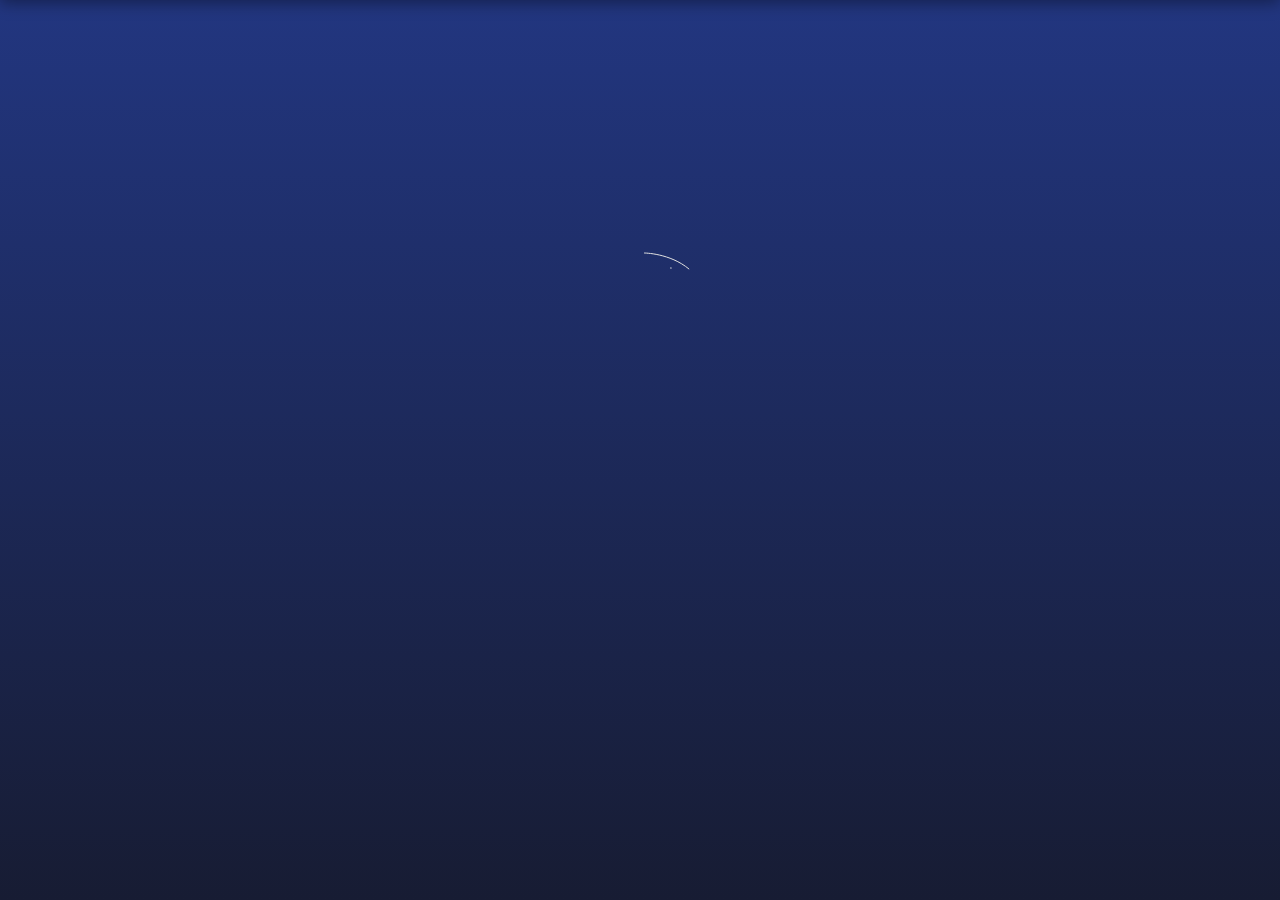
==== OfficialWebSite/index.html @ cde23b57 "aaa" ====
<!doctype html>
<html lang="en">
<head>
    <meta charset="UTF-8">

    <title>肌秘官方网站</title>
    <style></style>
    <link rel="stylesheet" href="css/main.css"/>
    <link rel="stylesheet" href="css/pages.css"/>
    <link rel="stylesheet" href="css/svg.css"/>
    <link rel="stylesheet" href="css/particles.css"/>
</head>
<body>
<div class='header'>
    <div class='hInnerC'>
        <div class='company'>
            <div><img src="img/logo.jpg" alt="" width="60" style='margin-top: 10px'/></div>
            <div class='title1'>肌秘</div>
            <div style='border-left: 1px solid #a1a1a1; margin-top:25px;height: 30px;'></div>
            <div class='title2'>用科学重新定义美丽</div>
        </div>
        <div class='options'>
            <div class='cur'>首页</div>
            <div>关于我们</div>
            <div>专业服务</div>
            <div>加入我们</div>
        </div>

    </div>
</div>
<!--装所有page的容器-->
<div id="container">
    <div class="pageSvg" id='particles-js'>
        <div class='Con'>
            <div class='imgDiv'><img src="img/logo.png"/></div>
            <div class='svgCon'></div>
        </div>
        <div class='jimiName'>JIMI 肌秘</div>
        <div class='svgBtn'>▼</div>
    </div>

    <!-- page0 -->
    <div class="page page0">
        <div class="eye">
            <!-- 除了眼睛图片 全部绝对定位 -->
            <img src="img/P1/P1_yanjing.png" alt="" width="320" class='eyeImg'/>
            <img src="img/P1/P1_vs.png" class='vs' width="42"/>
            <img src="img/P1/P1_pink.png" width="50" class='pink'/>
            <img src="img/P1/P1_orange.png" width="50" class='orange'/>
        </div>
        <div class='scroll'></div>
        <div class='title'>最好用的<span style='font-weight: bold;'>美妆对比神器</span></div>
        <div class='btnIOS btn' onclick='window.open("https://itunes.apple.com/us/app/id1074206874")'>
            <img src="img/P1/P1_apple.png"/>

            <div class="des">IOS版APP下载</div>
        </div>
        <div class='btnAZ btn'
             onclick='window.open("http://a.app.qq.com/o/simple.jsp?pkgname=com.jimi.skinsecret#opened")'>
            <img src="img/P1/P1_android.png"/>

            <div class="des">Android版APP下载</div>
        </div>
    </div>

    <!-- page1 -->
    <div class="page page1">
        <div class='bottle'>
            <img src="img/P2/P2_huazhuangpin.png" alt="" width='210'/>

            <div class='hoverArea'>
                <img src="img/P2/P2_angels.png" alt="" class='angels'/>

                <div class='scanBar'></div>
            </div>
        </div>
        <div class="cirsCon">
            <div class='circle'>
                <img src="img/P2/P2_1.png" alt=""/>

                <div class='title1'>护肤品</div>
                <div class='title2'>20万</div>
            </div>
            <div class='circle'>
                <img src="img/P2/P2_2.png" alt=""/>

                <div class='title1'>成分</div>
                <div class='title2'>15000</div>

            </div>
            <div class='circle'>
                <img src="img/P2/P2_3.png" alt=""/>

                <div class='title1'>原料</div>
                <div class='title2'>6000</div>

            </div>
        </div>
        <div class='title'>我们用数据诠释美丽</div>
    </div>
    <div class="page page2">
        <div class="table"></div>

        <!--<div class="light">-->
        <!--<img src="img/P3/P3_dengguang.png" alt=""/>-->
        <!--</div>-->
        <div class="lamp">
            <img src="img/P3/P3_taideng.png" alt=""/>
        </div>
        <div class="dashLine">
            <img src="img/P3/P3_xuxian.png" alt=""/>
        </div>
        <div class="pie">
            <img src="img/P3/P3_bingtu.png" alt=""/>
        </div>
        <div class="line3">
            <img src="img/P3/P3_jindutiao.png" alt=""/>
        </div>
        <div class="apple">
            <img src="img/P3/P3_apple.png" alt=""/>
        </div>
        <div class="az">
            <img src="img/P3/P3_android.png" alt=""/>
        </div>
        <div class="sdk">
            <img src="img/P3/P3_SDK.png" alt=""/>
        </div>

        <div class="pc">
            <img src="img/P3/P3_pcF.png" alt=""/>

            <div class='screen'>
                <div class="carousel"></div>
                <div class="carousel"></div>
                <div class='carBtn'></div>
            </div>

        </div>
        <div class="roof">
            <img src="img/P3/P3_wuyan.png" alt=""/>
        </div>


        <div class='title'>助力电商平台完善用户体验</div>
    </div>
    <div class="page page3">
        <div class="points">
            <img src="img/P4/P4_dian.png" width="1700" alt=""/>
        </div>
        <div class="title1">全网美妆达人<br>资讯数据中心</div>
        <div class="title2">爱 美</div>
        <div class="title3">看<span style='font-weight: bold;'>我们</span>就够了</div>
        <div class="btn1" onclick='javascript:;'>我要投稿</div>
    </div>

    <!-- 第五页是半页 -->
    <div class="page page4">
        <span class=txt>版权所有©2016-2017 Jimi.la 版权所有 沪ICP备15051069号</span>
    </div>
</div>

<!--右侧圆点 pof-->
<div id="circles">
    <ul>
        <li></li>
        <li></li>
        <li></li>
        <li></li>
    </ul>
</div>

<!--版心测试-->
<!--<div class='innerC'></div>-->


<script src='js/tool/jquery-1.8.3.min.js'></script>
<script src='js/tool/jquery.mousewheel.min.js'></script>
<script src='js/tool/jquery.easie.js'></script>
<script src='js/tool/velocity.min.js'></script>
<script src='js/tool/velocity.ui.js'></script>

<script src='js/module/header.js'></script>
<script>
    (function () {
        var header = new Header($('.header')[0], null);
        header.initCur(0)
        window.header = header;
    })()
</script>

<script src='js/tool/walkway.min.js'></script>
<script src='js/module/svgAppend.js'></script>

<script src='js/module/verticalScrollMagnifier-2.0.3.js'></script>
<script>
    (function () {
        var data = {
            title: ['生产国', '规格', '单价', '适应场景', '致痘性'],
            pro1: ['日本', '125ml', '￥220', '淡妆或防晒', '一般致痘性'],
            pro2: ['美国', '150ml', '￥180', '淡妆或防晒', '轻微致痘性'],
        };
        var vsm = window.vsm = new VerticalScrollMagnifier($('.page0 .scroll')[0], data, {
            height: 85,
            width: 400,
            circleMargin: 30
        });
        window.vsm = vsm;
    })()
</script>


<script src='js/index/index.js'></script>
<!--轮播整个框架 和出场入场有关的代码-->

<script src='js/tool/echartsBasic&Graph.min.js'></script>
<script src='js/index/page2.js'></script>
<!--与出场和入场无关的非组件动画 这里只有canvas-->

<script src='js/tool/particles.min.js'></script>
<script src='js/app/particlesAppend.js'></script>
<script>
    $(function () {
        $('body').css({'opacity':1});

    })
</script>
</body>
</html>
---- OfficialWebSite/css/main.css ----
* {
    padding: 0;
    margin: 0;
    text-decoration: none;
    list-style: none;
    -webkit-user-select: none;
    font-family: '微软雅黑';
}

body {
    overflow: hidden;
    opacity: 0;
}

.innerC {
    /*display: none;*/
    position: fixed;
    border: 1px solid #000;
    width: 1024px;
    height: 100%;
    margin: 0 auto;
    left: 50%;
    transform: translateX(-50%);
}

/*右面的圆*/
#circles {
    position: fixed;
    height: 70px;
    width: 15px;
    top: 50%;
    right: 3%;
}

#circles ul li {
    width: 8px;
    height: 8px;
    background-color: transparent;
    border: 1px solid #3881e0;
    margin: 0 auto 10px;
    transition: all 0.8s ease 0s;
    border-radius: 50%;
    cursor: pointer;
}

#circles ul li.cur {
    background-color: #3881e0;
}
---- OfficialWebSite/css/pages.css ----
/*容器*/
#container {
    position: absolute;
    width: 100%;
    height: 100%;
    top: 0;
    left: 0;
    /*box-sizing: border-box;*/
    /*border: 20px solid #000;*/
    /*overflow: hidden;*/
}

/*单页*/
.page {
    box-sizing: border-box;
    /*border: 1px solid #000;*/
    width: 100%;
    height: 100%;
    /*top:0;*/
    left: 0;
    overflow: hidden;
    position: absolute;
    perspective: 1000px;
}

/*我让page里所有的第一层div都居中*/
.page > div {
    position: absolute;
    top: 50%;
    left: 50%;
}

/**********************************************************************************************/
/*page0*/
.page0 {
    background: url("../img/P1/P1_BG.jpg") 100% 100%;
    background-size: cover;
}

.page0 .title {
    font: 45px '微软雅黑';
    transform: translateY(-150px);
    -webkit-transform: translateY(-150px);
    color: #3881e0;
}

.page0 .btn {
    border: 1px solid #3881e0;
    border-radius: 10px;
    width: 300px;
    height: 70px;
    text-align: center;
    cursor: pointer;
    padding: 15px;
    box-sizing: border-box;
    transition: box-shadow 0.2s ease;
    -webkit-transition: box-shadow 0.2s ease;
}

.page0 .btn:hover {
    box-shadow: inset 0px 0px 20px rgba(0, 0, 0, 0.18);
    border: 1px solid #4093ff;

}

.page0 .btnIOS {
    transform: translateX(75px) translateY(0px);
    -webkit-transform: translateX(75px) translateY(0px);
}

.page0 .btnAZ {
    transform: translateX(75px) translateY(100px);
    -webkit-transform: translateX(75px) translateY(100px);
}

.page0 .btn img {
    float: left;
    display: block;
    margin: -3px 0 0 7px;
}

.page0 .btn .des {
    /*box-sizing: border-box;*/
    /*padding-left: 5px;*/
    font: 20px '微软雅黑';
    width: 75%;
    float: right;
    height: 100%;
    /*height-2*padding  70-2*10*/
    line-height: 40px;
    color: #3881e0;
    border-left: 1px solid #3881e0;
}

.page0 .eye {
    /*border: 1px solid #000;*/
    transform: translateX(-459px) translateY(-236px);
    -webkit-transform: translateX(-459px) translateY(-236px);
}

.page0 .vs {
    position: absolute;
    left: 50%;
    top: 50%;
    transform: translateX(-50%) translateY(-50%);
    -webkit-transform: translateX(-50%) translateY(-50%);
}

.page0 .pink {
    position: absolute;
    left: 28%;
    top: 15%;
    transform: translateX(-50%);
    -webkit-transform: translateX(-50%);
}

.page0 .orange {
    position: absolute;
    left: 72%;
    top: 15%;
    transform: translateX(-50%);
    -webkit-transform: translateX(-50%);
}

/*滚轮插件*/
.page0 .scroll {
    transform: translateX(-500px) translateY(-110px);
    -webkit-transform: translateX(-500px) translateY(-110px);
}

/**********************************************************************************************/
/*page1 第二页*/
.page1 {
    background: url("../img/P2/P2_beijing.png") 100% 100%;
    background-size: cover;
}

.page1 .bottle {
    transform: translateX(-460px) translateY(-200px);
    -webkit-transform: translateX(-460px) translateY(-200px);
}

.page1 .bottle .hoverArea {
    width: 220px;
    height: 220px;
    position: absolute;
    /*border: 1px solid #000;*/
    transform: translateX(-50%);
    -webkit-transform: translateX(-50%);
    left: 50%;
    bottom: -10px;
    opacity: 0;
    background: rgba(105, 105, 105, 0.1);
}

/*四个顶角*/
.page1 .bottle .hoverArea .angels {
    transform: translateX(-50%);
    -webkit-transform: translateX(-50%);
    left: 50%;
    bottom: -10px;
    position: absolute;
    width: 240px;
}

.page1 .bottle .hoverArea .scanBar {
    position: absolute;
    transform: translateX(-50%);
    -webkit-transform: translateX(-50%);
    left: 50%;
    width: 120%;
    height: 5px;
    background-color: rgba(56, 129, 224, 1);
    border-radius: 2px;

    /*top才是scanBar移动的核心*/
    top: 20%;

    -webkit-filter: blur(3px);
    -moz-filter: blur(3px);
    -o-filter: blur(3px);
    -ms-filter: blur(3px);
    filter: blur(3px);

}

.page1 .cirsCon {
    /*border: 1px solid #000;*/
    transform: translateX(-160px) translateY(-180px);
    -webkit-transform: translateX(-160px) translateY(-180px);
    width: 800px;
}

.page1 .cirsCon .circle {
    display: inline-block;
    width: 180px;
    height: 180px;
    border: 1px solid #3881e0;
    border-radius: 50%;
    margin-right: 40px;
    transition: all 0.4s ease;
    -webkit-transition: all 0.4s ease;
    background-color: white;
    text-align: center;
    box-sizing: border-box;
    padding: 20px;
    cursor: pointer;
}

.page1 .cirsCon .circle:hover {
    /*box-shadow: 0px 0px 10px rgb(63, 103, 200);*/
    box-shadow: inset 0px 0px 20px rgba(0, 0, 0, 0.18);
    border: 1px solid #4093ff;
}

.page1 .cirsCon .circle img {
    display: block;
    height: 40%;
    /*border: 1px solid #000;*/
    margin: 0 auto;
}

.page1 .cirsCon .circle .title1 {
    font: 20px '微软雅黑';
    color: #3881e0;
    margin: 8px auto;

}

.page1 .cirsCon .circle .title2 {
    font: 30px '微软雅黑';
    color: #3881e0;
    font-weight: bold;
}

/*文字*/
.page1 .title {
    font: 45px '微软雅黑';
    font-weight: bold;
    transform: translateX(-40px) translateY(80px);
    -webkit-transform: translateX(-40px) translateY(80px);
    color: #3881e0;
}

/**********************************************************************************************/
/*page2 第三页*/
.page2 {
    background: url("../img/P3/P3_beijing.png") 100% 100%;
    background-size: cover;
}

.page2 .table {
    left: 0;
    width: 100%;
    height: 20px;
    background-color: #858585;
    transform: translateY(230px);
    -webkit-transform: translateY(230px);
    box-shadow: 2px 5px 20px rgba(0, 0, 0, 0.6);
}

.page2 .roof {
    transform: translateX(-365px) translateY(-82px);
    -webkit-transform: translateX(-365px) translateY(-82px);
    position: absolute;
}

.page2 .pc {
    transform: translateX(-350px) translateY(-82px);
    -webkit-transform: translateX(-350px) translateY(-82px);
    position: absolute;
}

.page2 .screen {
    /*border: 1px solid red;*/
    width: 414px;
    height: 180px;
    top: 62px;
    left: 47px;
    position: absolute;
    /*background: #3881e0;*/
    overflow: hidden;
    background-color: white;

}

.page2 .screen .carBtn {
    position: absolute;
    border-radius: 50%;
    background-color: black;
    background: url("../img/logo.jpg") 100% 100% no-repeat;
    background-size: contain;
    height: 25px;
    width: 25px;
    right: 10px;
    bottom: 10px;
    cursor: pointer;
    border: 1px solid #e7e7e7;
    /*transition:box-shadow 2s ease ;*/
    animation: shining 2s ease-in-out 0s infinite alternate;
    -webkit-animation: shining 2s ease-in-out 0s infinite alternate;
}

@keyframes shining {
    from {
        box-shadow: 0px 0px 15px rgba(64, 147, 255, 1);
    }
    to {
        box-shadow: 0px 0px 0px rgba(64, 147, 255, 1);
    }
}

.page2 .carousel {
    /*display: none;*/
    position: absolute;
    /*border: 1px solid red;*/
    top: 0;
    left: 0;
    width: 100%;
    height: 100%;
    background-color: white;
}

.page2 .lamp {
    transform: translateX(-512px) translateY(-176px);
    -webkit-transform: translateX(-512px) translateY(-176px);
}

.page2 .dashLine {
    transform: translateX(-46px) translateY(-132px);
    -webkit-transform: translateX(-46px) translateY(-132px);
}

.page2 .pie {
    transform: translateX(184px) translateY(-172px);
    -webkit-transform: translateX(184px) translateY(-172px);
}

.page2 .line3 {
    transform: translateX(334px) translateY(-2px);
    -webkit-transform: translateX(334px) translateY(-2px);
}

.page2 .apple {
    transform: translateX(184px) translateY(98px);
    -webkit-transform: translateX(184px) translateY(98px);
}

.page2 .az {
    transform: translateX(294px) translateY(98px);
    -webkit-transform: translateX(294px) translateY(98px);
}

.page2 .sdk {
    transform: translateX(164px) translateY(8px);
    -webkit-transform: translateX(164px) translateY(8px);
}

.page2 .title {
    font: 45px '微软雅黑';
    font-weight: bold;
    transform: translateX(-50%) translateY(-230px);
    -webkit-transform: translateX(-50%) translateY(-230px);
    color: #3881e0;
}

/*page3 第四页*/
.page3 {
    background: url("../img/P4/P4_dise.png") 100% 100%;
    background-size: cover;
}

.page3 .points {
    transform: translateX(-50%) translateY(-360px);
    -webkit-transform: translateX(-50%) translateY(-360px);
}

.page3 .title1 {
    transform: translateX(-50%) translateY(-170px);
    -webkit-transform: translateX(-50%) translateY(-170px);
    font-size: 35px;
    color: #3881e0;
    text-shadow: 5px 5px 20px rgba(0, 0, 0, 0.2);

}

.page3 .title2 {
    transform: translateX(-50%) translateY(-70px);
    -webkit-transform: translateX(-50%) translateY(-70px);
    font-size: 70px;
    font-weight: bold;
    color: #faa4bf;
    text-shadow: 5px 5px 20px rgba(0, 0, 0, 0.2);

}

.page3 .title3 {
    transform: translateX(-50%) translateY(40px);
    -webkit-transform: translateX(-50%) translateY(40px);
    color: #3881e0;
    font-size: 50px;
}

.page3 .btn1 {
    transform: translateX(-50%) translateY(140px);
    -webkit-transform: translateX(-50%) translateY(140px);
    color: white;
    background-color: #3881e0;
    box-sizing: border-box;
    padding: 8px 30px;
    border-radius: 10px;
    font-size: 20px;
    box-shadow: 5px 5px 20px rgba(0, 0, 0, 0.4);
    cursor: pointer;

}

/*page4 第五页*/
.page4 .txt {
    display: block;
    margin: 50px auto;
    color: #8e8e8e;
    width: 440px;
}
---- OfficialWebSite/css/svg.css ----
.pageSvg{
    width: 100%;
    height: 100%;
    top:0;
    left: 0;
    position: absolute;
    /*border: 10px solid #000;*/
    z-index: 2;
    background-color: white;
}

path, line, polyline {
    stroke: #e2e2e2;
    stroke-width: 1px;
    fill: transparent;
}

.pageSvg .path {
    position: absolute;
    display: none;
}

.pageSvg .imgDiv {
    position: absolute;
    left: -36px;
    top: -36px;
    opacity: 0;
}

.pageSvg .imgDiv img {
    width: 270px;
    opacity: 0.8;
}

.pageSvg .Con {
    /*border: 1px solid #000;*/
    position: absolute;
    width: 190px;
    height: 190px;
    top: 50%;
    left: 50%;
    -webkit-transform: translateX(-50%) translateY(-200px);
    -moz-transform: translateX(-50%) translateY(-200px);
    -ms-transform: translateX(-50%) translateY(-200px);
    transform: translateX(-50%) translateY(-200px);
}

.pageSvg .jimiName {
    position: absolute;
    width: 200px;
    font-size: 45px;
    top: 50%;
    left: 50%;
    -webkit-transform: translateX(-50%) translateY(90px);
    -moz-transform: translateX(-50%) translateY(90px);
    -ms-transform: translateX(-50%) translateY(90px);
    transform: translateX(-50%) translateY(90px);
    display: none;
    opacity: 0.8;
    color: #fff;
}

.pageSvg .svgBtn{
    position: absolute;
    text-align: center;
    font-size: 12px;
    /*border: 1px solid #000;*/
    background-color: #fff;
    color: #3881e0;
    opacity: 0.8;

    width: 30px;
    height: 30px;
    line-height: 30px;
    top: 50%;
    left: 50%;
    -webkit-transform: translateX(-50%) translateY(200px);
    -moz-transform: translateX(-50%) translateY(200px);
    -ms-transform: translateX(-50%) translateY(200px);
    transform: translateX(-50%) translateY(200px);
    cursor: pointer;
    border-radius: 50%;
    display: none;

}
---- OfficialWebSite/css/particles.css ----
#particles-js {

    background-image:-webkit-linear-gradient(to top, #171c33, #223680);
    background-image:linear-gradient(to top, #171c33, #223680);
}

#particles-js canvas {
    display: block;
    vertical-align: bottom;
}
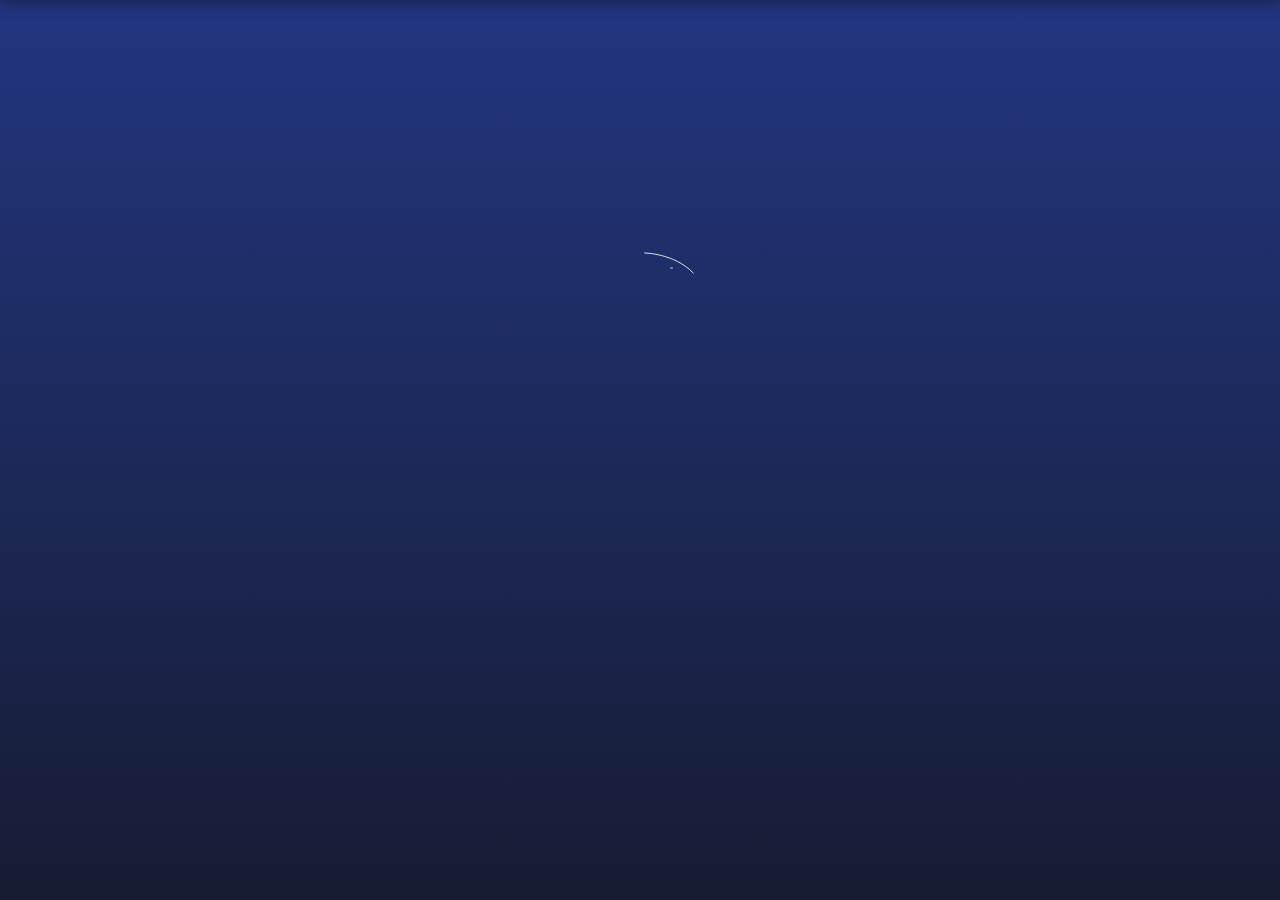
==== commit c4980f83: "aaa" ====
--- a/OfficialWebSite/index.html
+++ b/OfficialWebSite/index.html
@@ -2,7 +2,8 @@
 <html lang="en">
 <head>
     <meta charset="UTF-8">
-
+    <meta name="viewport"
+          content="width=device-width,initial-scale=1.0,maximum-scale=1.0,minimum-scale=1.0,user-scalable=no">
     <title>肌秘官方网站</title>
     <style></style>
     <link rel="stylesheet" href="css/main.css"/>
@@ -174,6 +175,9 @@
 
 
 <script src='js/tool/jquery-1.8.3.min.js'></script>
+<script src='js/app/downloadAppend.js'></script>
+
+
 <script src='js/tool/jquery.mousewheel.min.js'></script>
 <script src='js/tool/jquery.easie.js'></script>
 <script src='js/tool/velocity.min.js'></script>
@@ -182,7 +186,7 @@
 <script src='js/module/header.js'></script>
 <script>
     (function () {
-        var header = new Header($('.header')[0], null);
+        var header = new Header('.header', null);
         header.initCur(0)
         window.header = header;
     })()
@@ -199,7 +203,7 @@
             pro1: ['日本', '125ml', '￥220', '淡妆或防晒', '一般致痘性'],
             pro2: ['美国', '150ml', '￥180', '淡妆或防晒', '轻微致痘性'],
         };
-        var vsm = window.vsm = new VerticalScrollMagnifier($('.page0 .scroll')[0], data, {
+        var vsm = new VerticalScrollMagnifier('.page0 .scroll', data, {
             height: 85,
             width: 400,
             circleMargin: 30
@@ -220,8 +224,7 @@
 <script src='js/app/particlesAppend.js'></script>
 <script>
     $(function () {
-        $('body').css({'opacity':1});
-
+        $('body').css({'opacity': 1});
     })
 </script>
 </body>
--- a/OfficialWebSite/css/particles.css
+++ b/OfficialWebSite/css/particles.css
@@ -1,5 +1,5 @@
 #particles-js {
-
+	background-color: #223680;
     background-image:-webkit-linear-gradient(to top, #171c33, #223680);
     background-image:linear-gradient(to top, #171c33, #223680);
 }
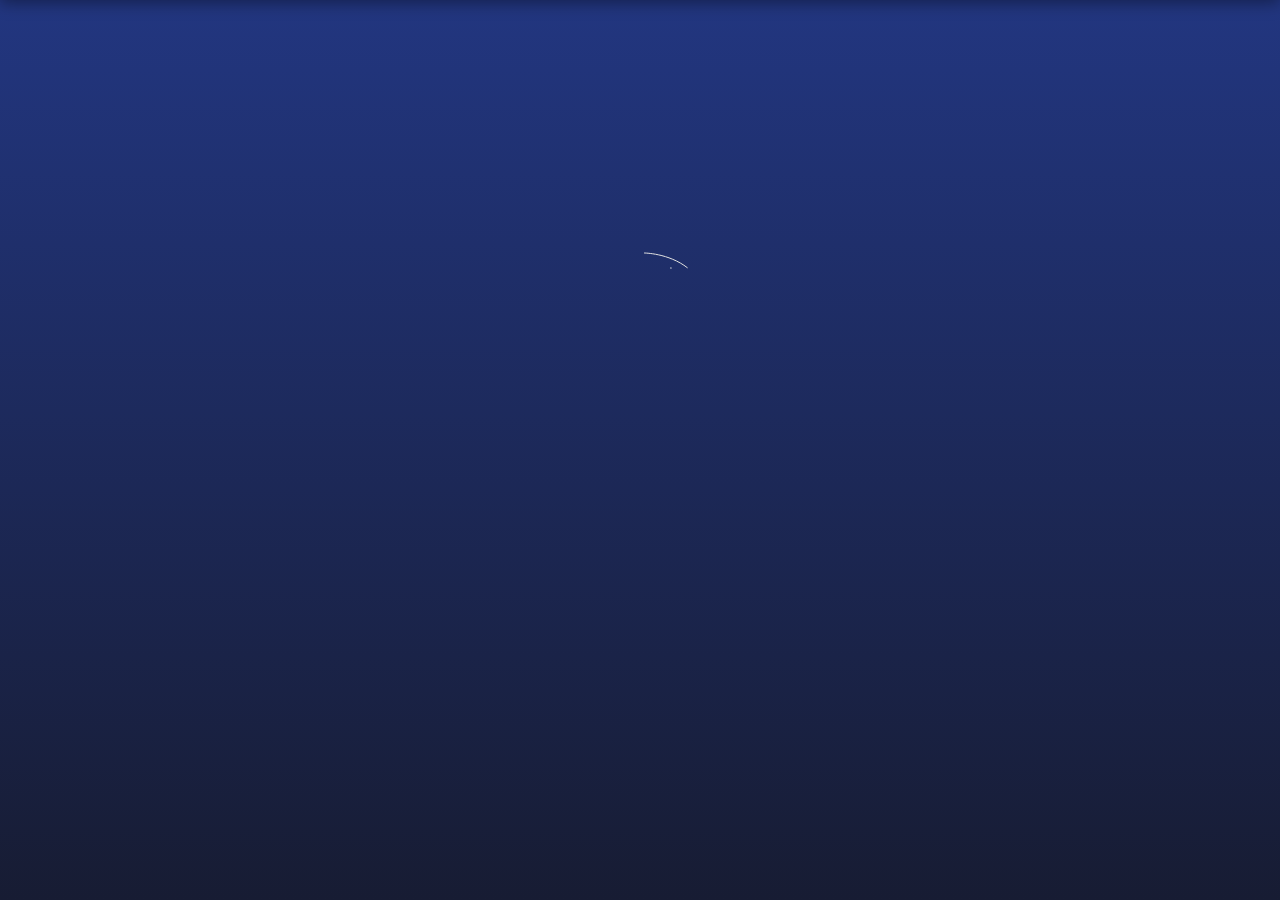
==== commit bbd7a7d1: "aaa" ====
--- a/OfficialWebSite/index.html
+++ b/OfficialWebSite/index.html
@@ -50,7 +50,7 @@
             <img src="img/P1/P1_orange.png" width="50" class='orange'/>
         </div>
         <div class='scroll'></div>
-        <div class='title'>最好用的<span style='font-weight: bold;'>美妆对比神器</span></div>
+        <div class='title'>最好用的<span style='font-weight: bold;'>美妆分析神器</span></div>
         <div class='btnIOS btn' onclick='window.open("https://itunes.apple.com/us/app/id1074206874")'>
             <img src="img/P1/P1_apple.png"/>
 
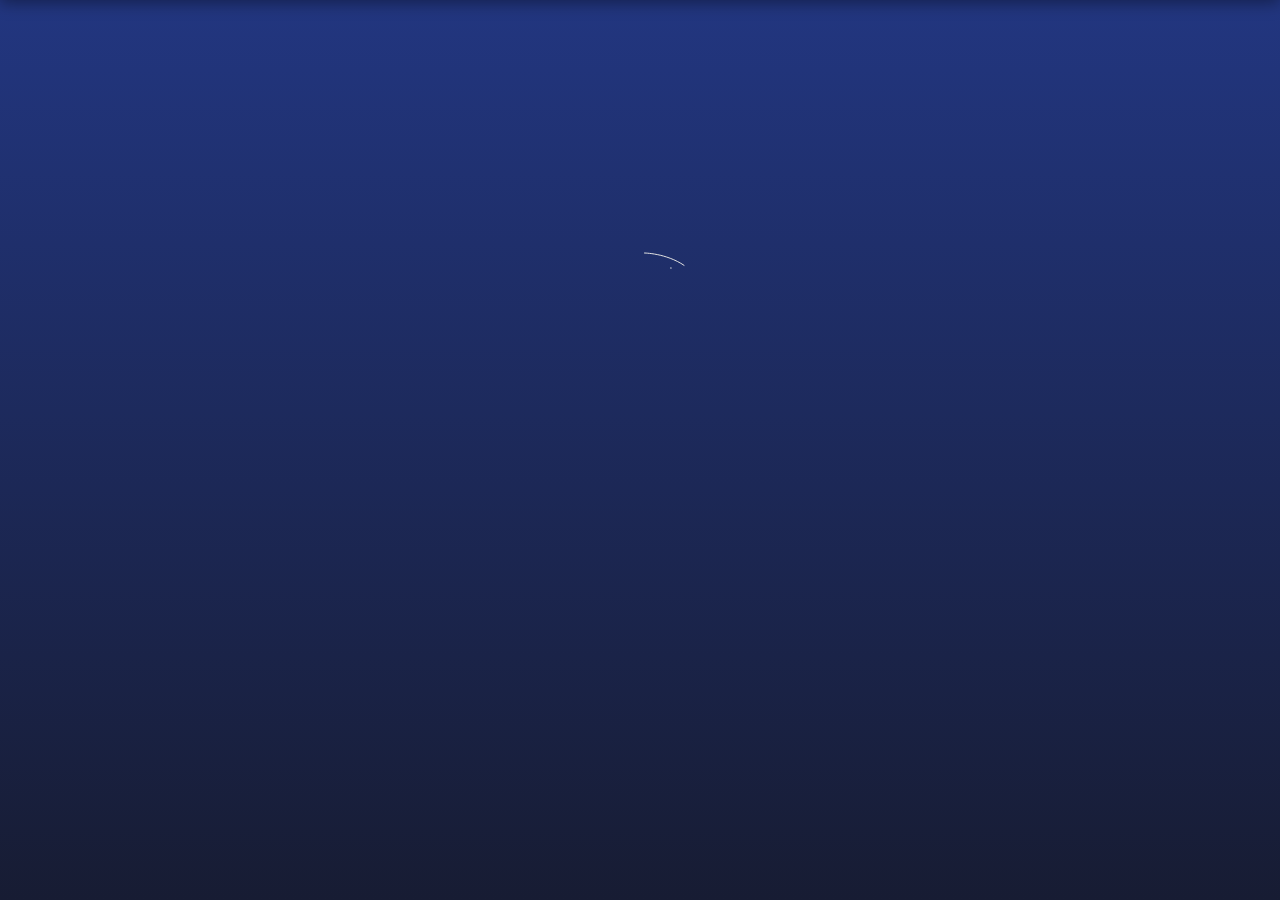
==== commit 9779d885: "aaa" ====
--- a/OfficialWebSite/index.html
+++ b/OfficialWebSite/index.html
@@ -177,7 +177,6 @@
 <script src='js/tool/jquery-1.8.3.min.js'></script>
 <script src='js/app/downloadAppend.js'></script>
 
-
 <script src='js/tool/jquery.mousewheel.min.js'></script>
 <script src='js/tool/jquery.easie.js'></script>
 <script src='js/tool/velocity.min.js'></script>
@@ -206,7 +205,7 @@
         var vsm = new VerticalScrollMagnifier('.page0 .scroll', data, {
             height: 85,
             width: 400,
-            circleMargin: 30
+            circleMargin: 30,
         });
         window.vsm = vsm;
     })()
@@ -224,7 +223,7 @@
 <script src='js/app/particlesAppend.js'></script>
 <script>
     $(function () {
-        $('body').css({'opacity': 1});
+        $('body').animate({'opacity': 1});
     })
 </script>
 </body>
--- a/OfficialWebSite/css/main.css
+++ b/OfficialWebSite/css/main.css
@@ -4,7 +4,7 @@
     text-decoration: none;
     list-style: none;
     -webkit-user-select: none;
-    font-family: '微软雅黑';
+    font-family:"PingFang SC","Helvetica Neue",Helvetica,Arial,"Hiragino Sans GB","Microsoft Yahei","微软雅黑",STHeiti,"华文细黑",sans-serif;
 }
 
 body {
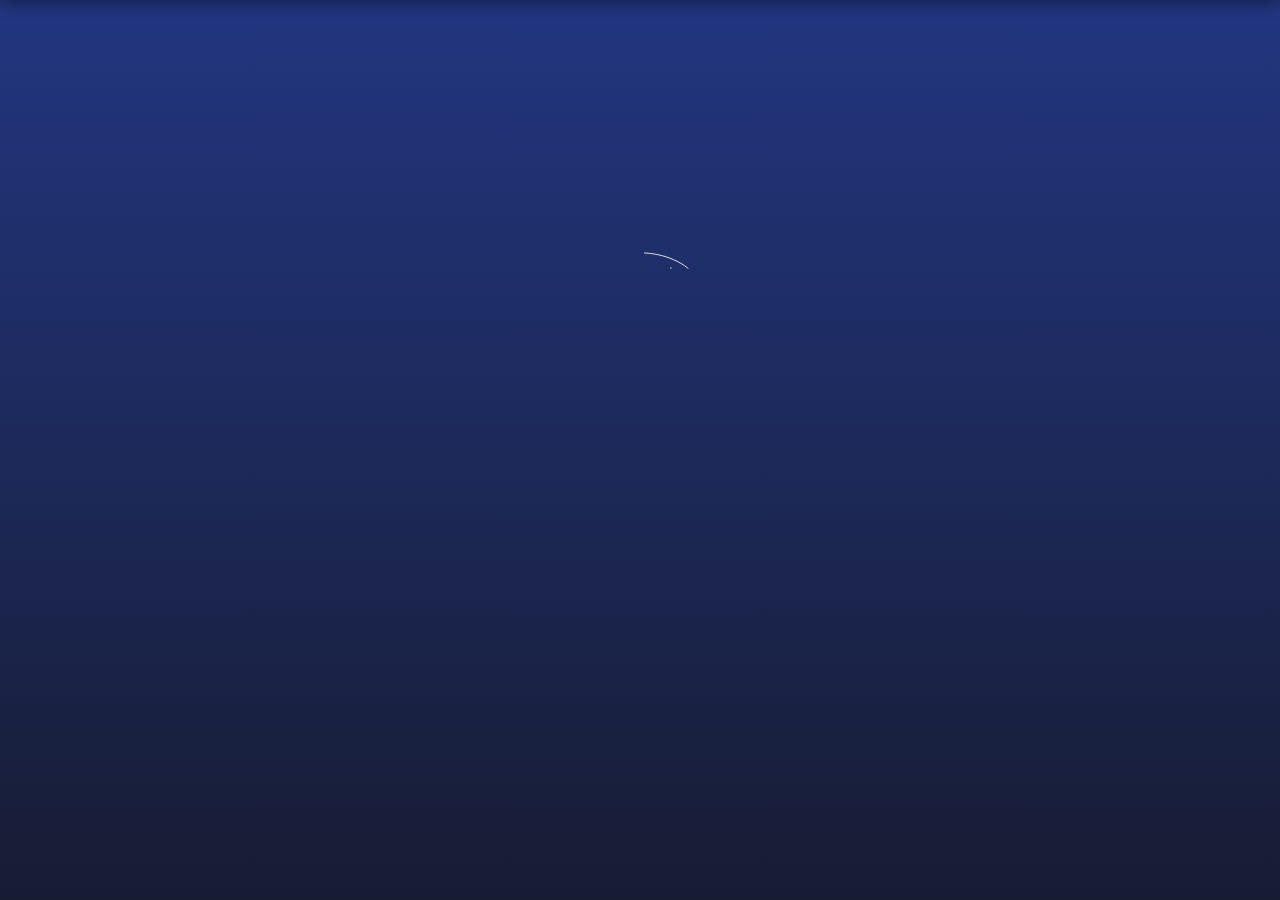
==== commit dc26e79b: "aaa" ====
--- a/OfficialWebSite/index.html
+++ b/OfficialWebSite/index.html
@@ -156,7 +156,7 @@
 
     <!-- 第五页是半页 -->
     <div class="page page4">
-        <span class=txt>版权所有©2016-2017 Jimi.la 版权所有 沪ICP备15051069号</span>
+      <span class='txt'>版权所有©2016-2017 Jimi.la 版权所有 沪ICP备15051069号</span>
     </div>
 </div>
 
@@ -224,6 +224,9 @@
 <script>
     $(function () {
         $('body').animate({'opacity': 1});
+        $('.page4 .txt').click(function(){
+            location.href='http://218.242.124.22:8081/businessCheck/verifKey.do?showType=extShow&serial=9031000020170109153801000001524330-SAIC_SHOW_310000-1328f-wonders-a245&signData=MEYCIQDMUZPCp1xzF1hVTnkbr23a8g78Y3H0N9CG3UK0PzMKUwIhAOTzjTKZKlRCCJc8qo7Mbe0VqiWPZOulKYTZZlrMmzcE'
+        })
     })
 </script>
 </body>
--- a/OfficialWebSite/css/pages.css
+++ b/OfficialWebSite/css/pages.css
@@ -421,4 +421,17 @@
     margin: 50px auto;
     color: #8e8e8e;
     width: 440px;
+    position: relative;
+}
+
+.page4 .txt::before {
+    content: '';
+    position: absolute;
+    left: -60px;
+    top: -40%;
+    background: url(../img/jinhui.jpg) no-repeat 100% 100%;
+    background-size: contain;
+    width: 40px;
+    height: 40px;
+
 }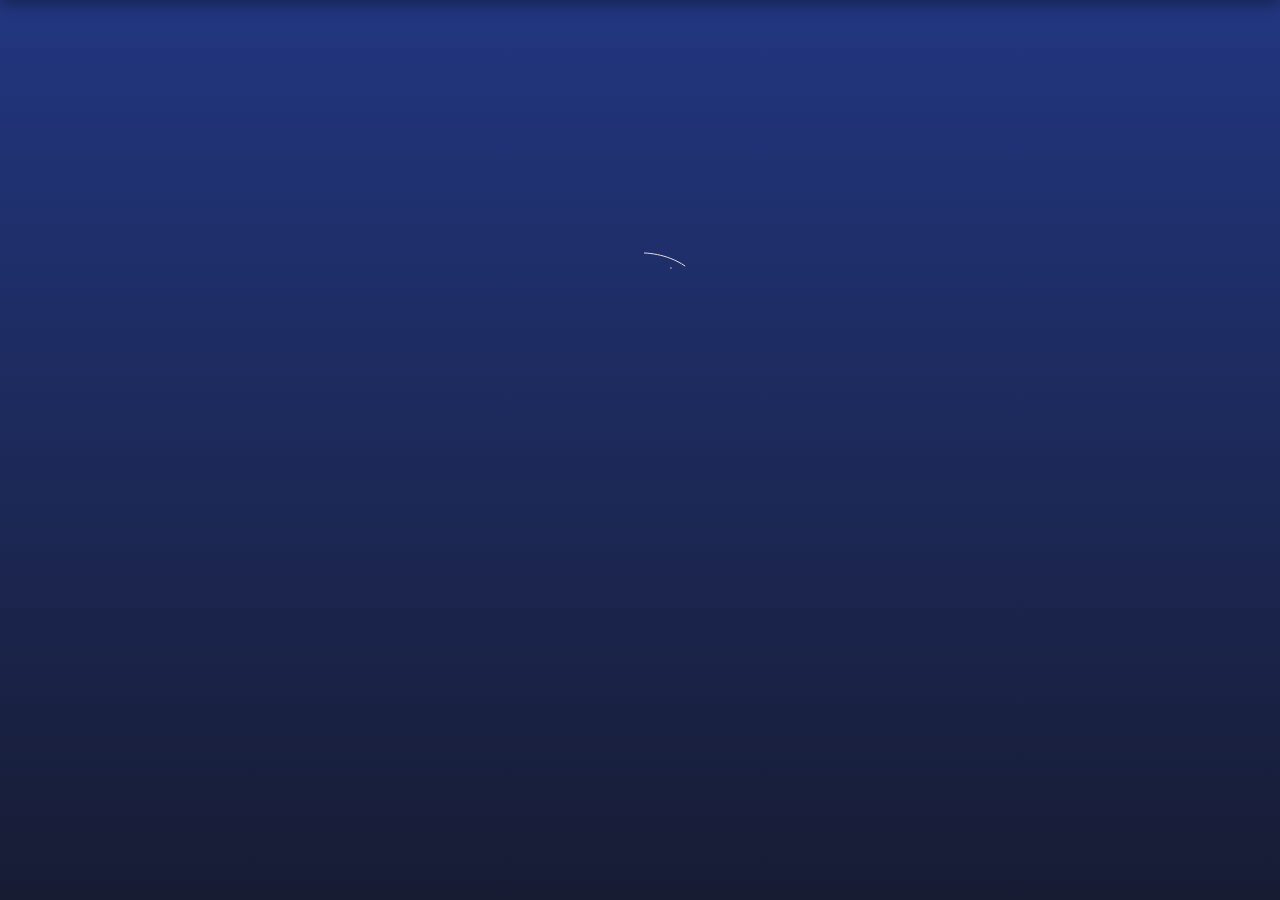
==== commit f9513c83: "aaa" ====
--- a/OfficialWebSite/index.html
+++ b/OfficialWebSite/index.html
@@ -225,7 +225,7 @@
     $(function () {
         $('body').animate({'opacity': 1});
         $('.page4 .txt').click(function(){
-            location.href='http://218.242.124.22:8081/businessCheck/verifKey.do?showType=extShow&serial=9031000020170109153801000001524330-SAIC_SHOW_310000-1328f-wonders-a245&signData=MEYCIQDMUZPCp1xzF1hVTnkbr23a8g78Y3H0N9CG3UK0PzMKUwIhAOTzjTKZKlRCCJc8qo7Mbe0VqiWPZOulKYTZZlrMmzcE'
+          window.open('http://218.242.124.22:8081/businessCheck/verifKey.do?showType=extShow&serial=9031000020170109153801000001524330-SAIC_SHOW_310000-1328f-wonders-a245&signData=MEYCIQDMUZPCp1xzF1hVTnkbr23a8g78Y3H0N9CG3UK0PzMKUwIhAOTzjTKZKlRCCJc8qo7Mbe0VqiWPZOulKYTZZlrMmzcE')
         })
     })
 </script>
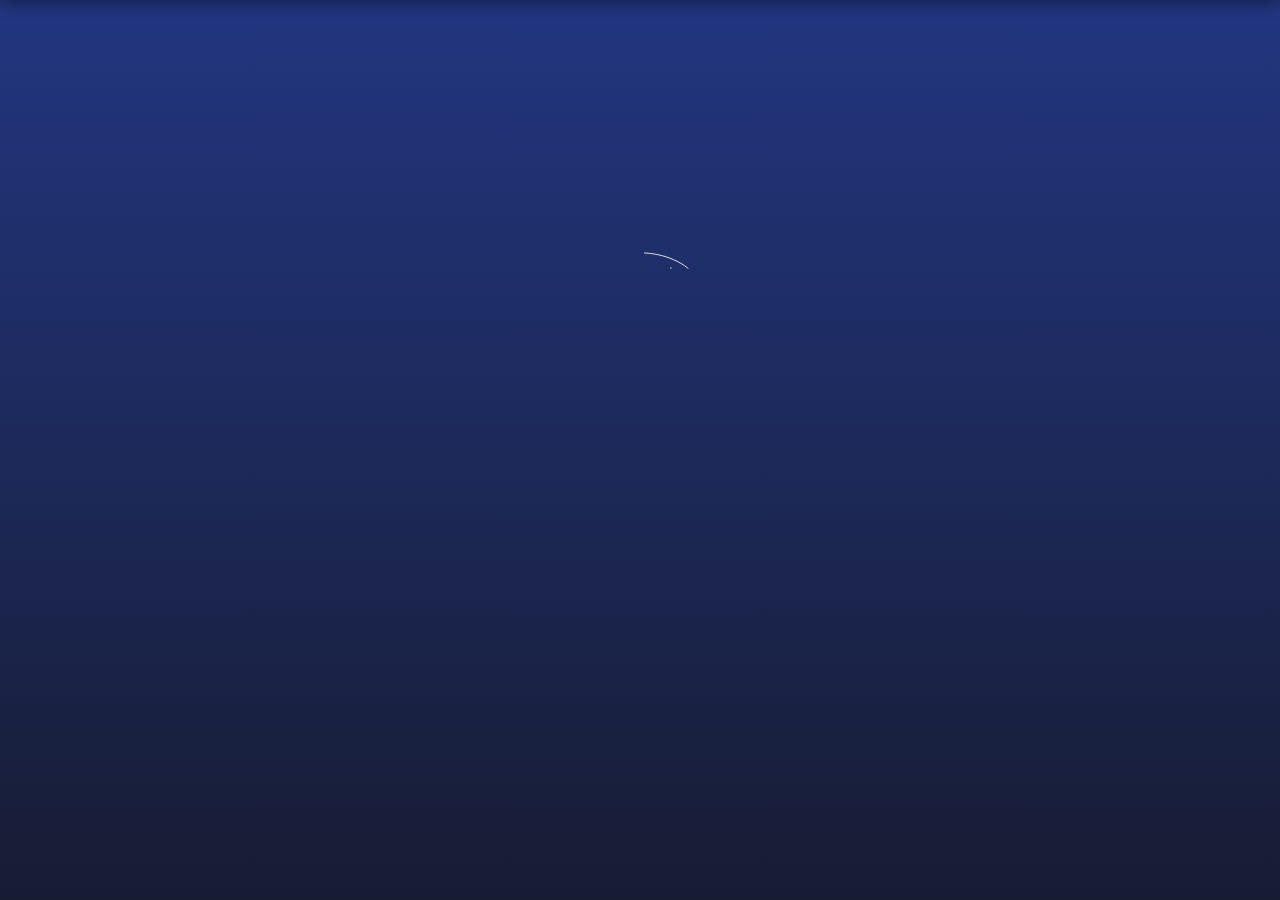
==== commit 7566563b: "aaa" ====
--- a/OfficialWebSite/index.html
+++ b/OfficialWebSite/index.html
@@ -156,7 +156,11 @@
 
     <!-- 第五页是半页 -->
     <div class="page page4">
-      <span class='txt'>版权所有©2016-2017 Jimi.la 版权所有 沪ICP备15051069号</span>
+        <div class='p4container'>
+            <span class='txt1'>版权所有©2016-2017 Jimi.la 版权所有 沪ICP备15051069号</span>
+            <span class='txt2'>沪公网安备 31010902001706号</span>
+        </div>
+
     </div>
 </div>
 
@@ -224,8 +228,11 @@
 <script>
     $(function () {
         $('body').animate({'opacity': 1});
-        $('.page4 .txt').click(function(){
-          window.open('http://218.242.124.22:8081/businessCheck/verifKey.do?showType=extShow&serial=9031000020170109153801000001524330-SAIC_SHOW_310000-1328f-wonders-a245&signData=MEYCIQDMUZPCp1xzF1hVTnkbr23a8g78Y3H0N9CG3UK0PzMKUwIhAOTzjTKZKlRCCJc8qo7Mbe0VqiWPZOulKYTZZlrMmzcE')
+        $('.page4 .txt2').click(function(){
+          window.open('http://www.beian.gov.cn/portal/registerSystemInfo?recordcode=31010902001706')
+        })
+        $('.page4 .txt1').click(function(){
+            window.open('http://218.242.124.22:8081/businessCheck/verifKey.do?showType=extShow&serial=9031000020170109153801000001524330-SAIC_SHOW_310000-1328f-wonders-a245&signData=MEYCIQDMUZPCp1xzF1hVTnkbr23a8g78Y3H0N9CG3UK0PzMKUwIhAOTzjTKZKlRCCJc8qo7Mbe0VqiWPZOulKYTZZlrMmzcE')
         })
     })
 </script>
--- a/OfficialWebSite/css/pages.css
+++ b/OfficialWebSite/css/pages.css
@@ -416,22 +416,36 @@
 }
 
 /*page4 第五页*/
-.page4 .txt {
-    display: block;
-    margin: 50px auto;
+
+.page4 .p4container {
+    text-align: center;
+    transform: translateX(-50%) translateY(-50%);
+    position: absolute;
+    top: 50px;
+    white-space: nowrap;
+}
+
+.page4 .txt1 {
     color: #8e8e8e;
-    width: 440px;
+    font-size: 14px;
+}
+
+.page4 .txt2 {
+    margin-left: 50px;
+    color: #8e8e8e;
     position: relative;
-}
-
-.page4 .txt::before {
+    text-align: center;
+    font-size: 14px;
+}
+
+.page4 .txt2::before {
     content: '';
     position: absolute;
-    left: -60px;
-    top: -40%;
-    background: url(../img/jinhui.jpg) no-repeat 100% 100%;
+    left: -20px;
+    top: 4px;
+    background: url(../img/jinhui.png) no-repeat 100% 100%;
     background-size: contain;
-    width: 40px;
-    height: 40px;
+    width: 15px;
+    height: 15px;
 
 }